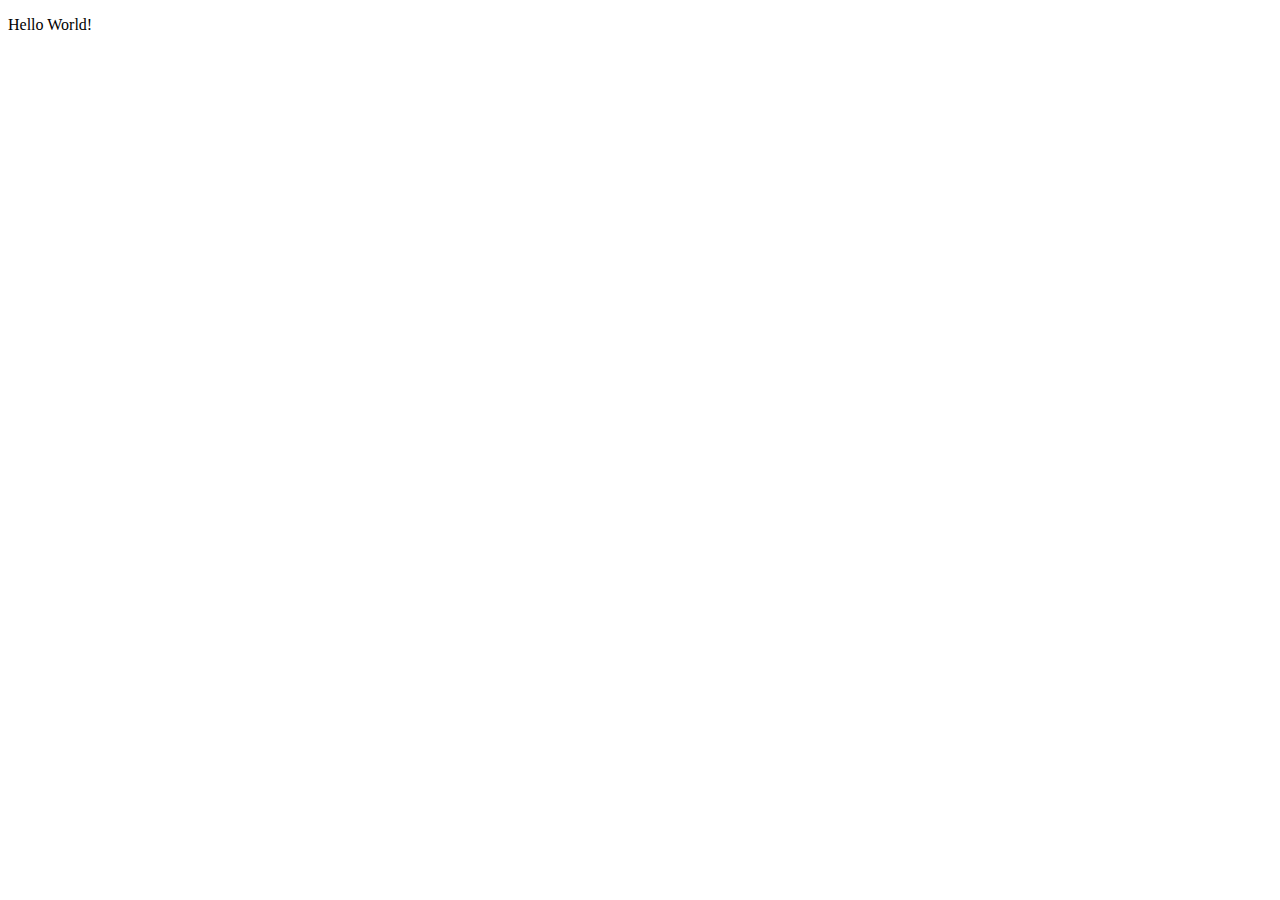
==== Home.html @ 7dea5ce4 "adding paragraph" ====
<!DOCTYPE html>
<html lang="en">
<head>
    <meta charset="UTF-8">
    <meta name="viewport" content="width=device-width, initial-scale=1.0">
    <title>Document</title>
    <link rel="stylesheet" src="style.css">
</head>     
<body>
    <p>Hello World!</p>  
</body>
</html>
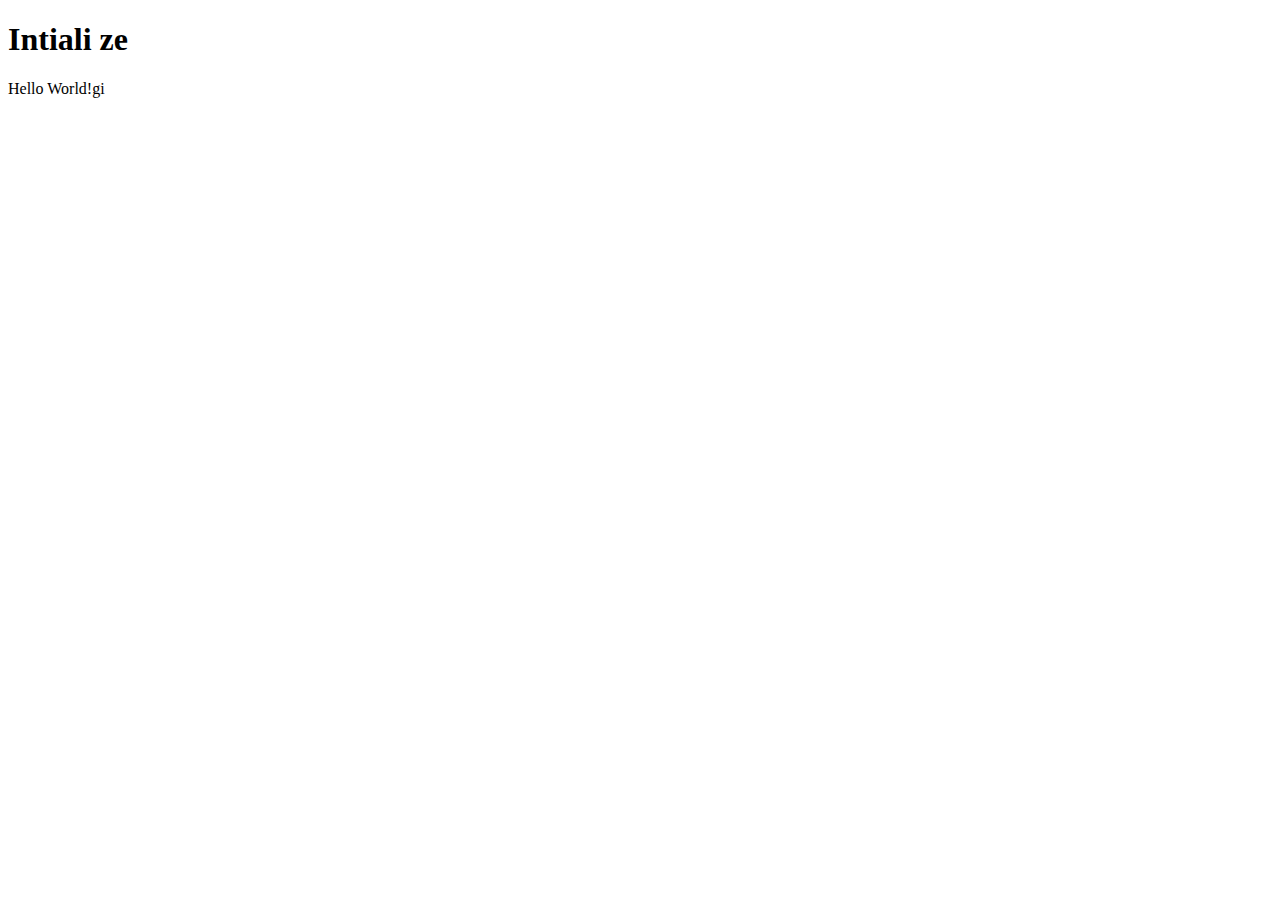
==== commit 7b43b8c6: "Merge branch 'mico'" ====
--- a/Home.html
+++ b/Home.html
@@ -7,6 +7,7 @@
     <link rel="stylesheet" src="style.css">
 </head>     
 <body>
-    <p>Hello World!</p>  
+    <h1>Intiali ze</h1>  
+    <p>Hello World!gi</p>  
 </body>
 </html>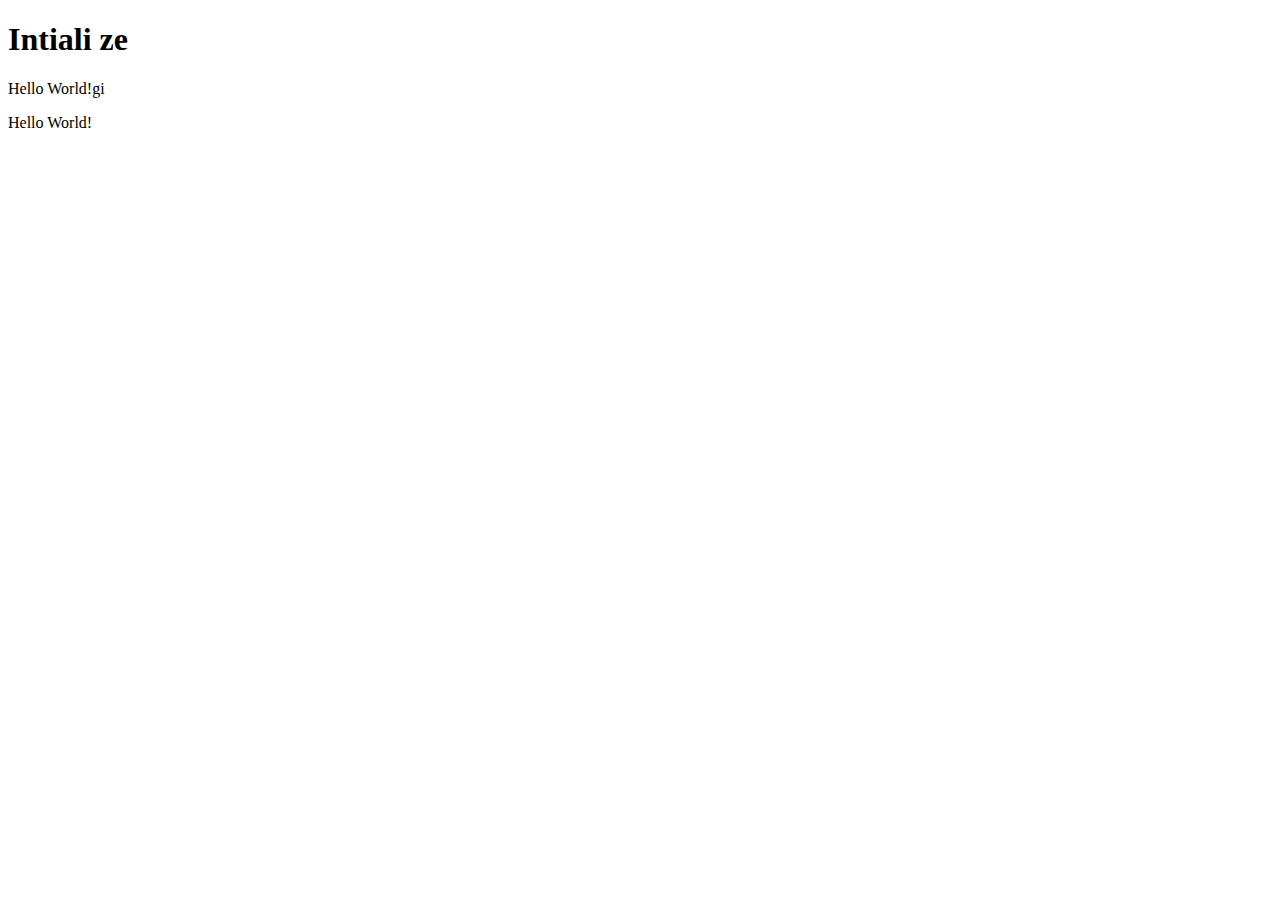
==== commit dfb39850: "Merge branch 'mico'" ====
--- a/Home.html
+++ b/Home.html
@@ -9,5 +9,6 @@
 <body>
     <h1>Intiali ze</h1>  
     <p>Hello World!gi</p>  
+    <p>Hello World!</p>  
 </body>
 </html>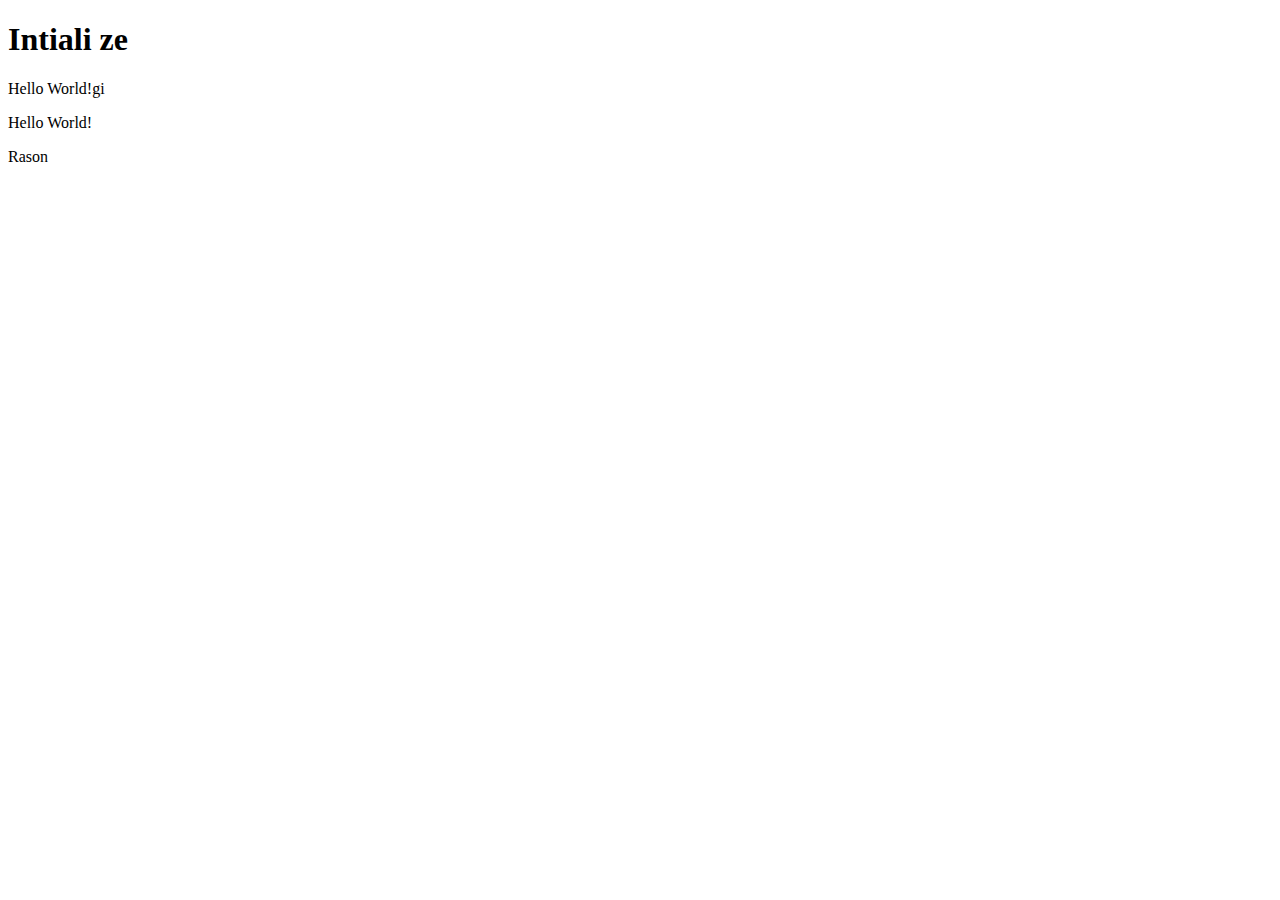
==== commit fcf5462c: "Little test" ====
--- a/Home.html
+++ b/Home.html
@@ -10,5 +10,6 @@
     <h1>Intiali ze</h1>  
     <p>Hello World!gi</p>  
     <p>Hello World!</p>  
+    <p>Rason</p>
 </body>
 </html>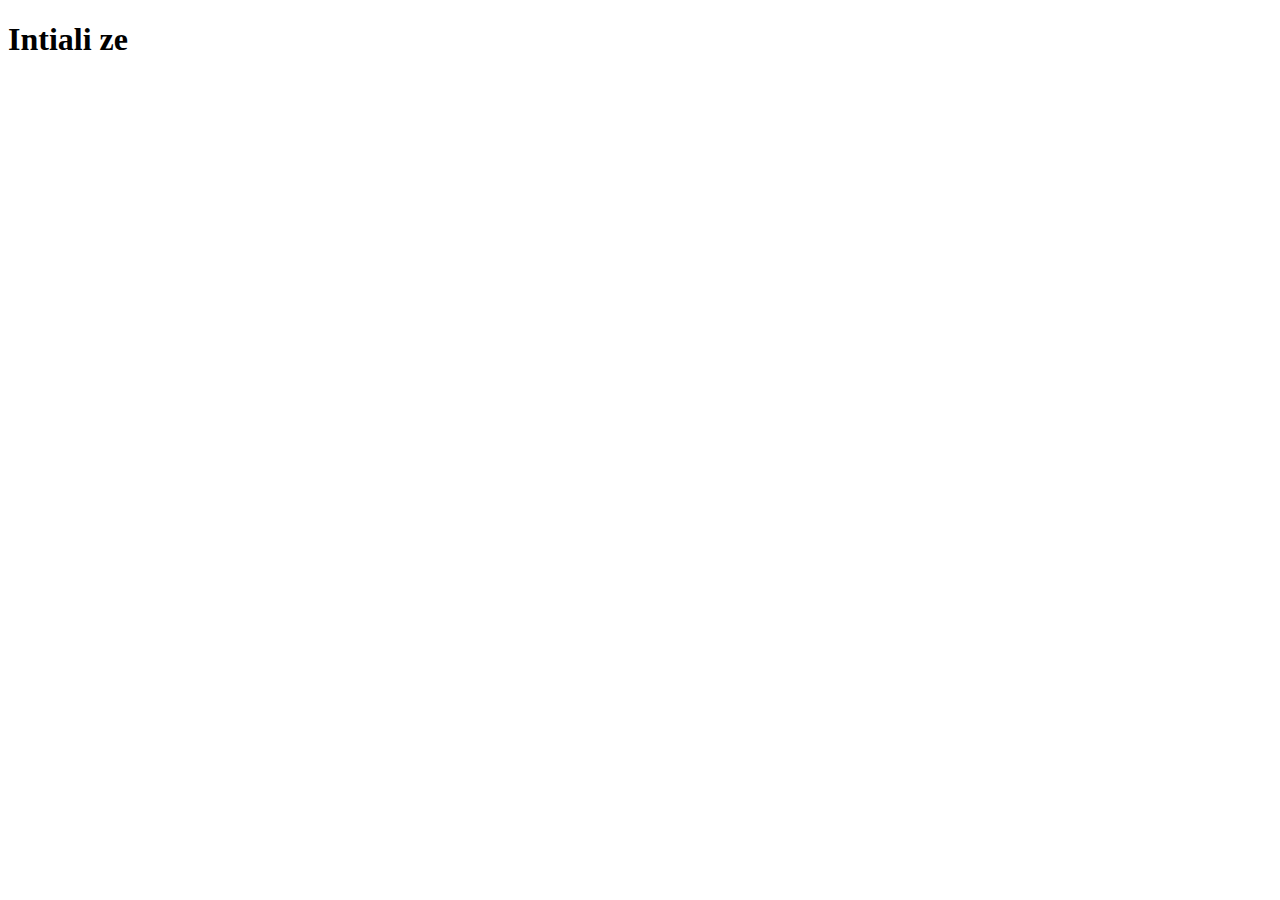
==== commit f1a946bc: "Editing home page" ====
--- a/Home.html
+++ b/Home.html
@@ -3,13 +3,10 @@
 <head>
     <meta charset="UTF-8">
     <meta name="viewport" content="width=device-width, initial-scale=1.0">
-    <title>Document</title>
+    <title>Home</title>
     <link rel="stylesheet" src="style.css">
 </head>     
 <body>
     <h1>Intiali ze</h1>  
-    <p>Hello World!gi</p>  
-    <p>Hello World!</p>  
-    <p>Rason</p>
 </body>
 </html>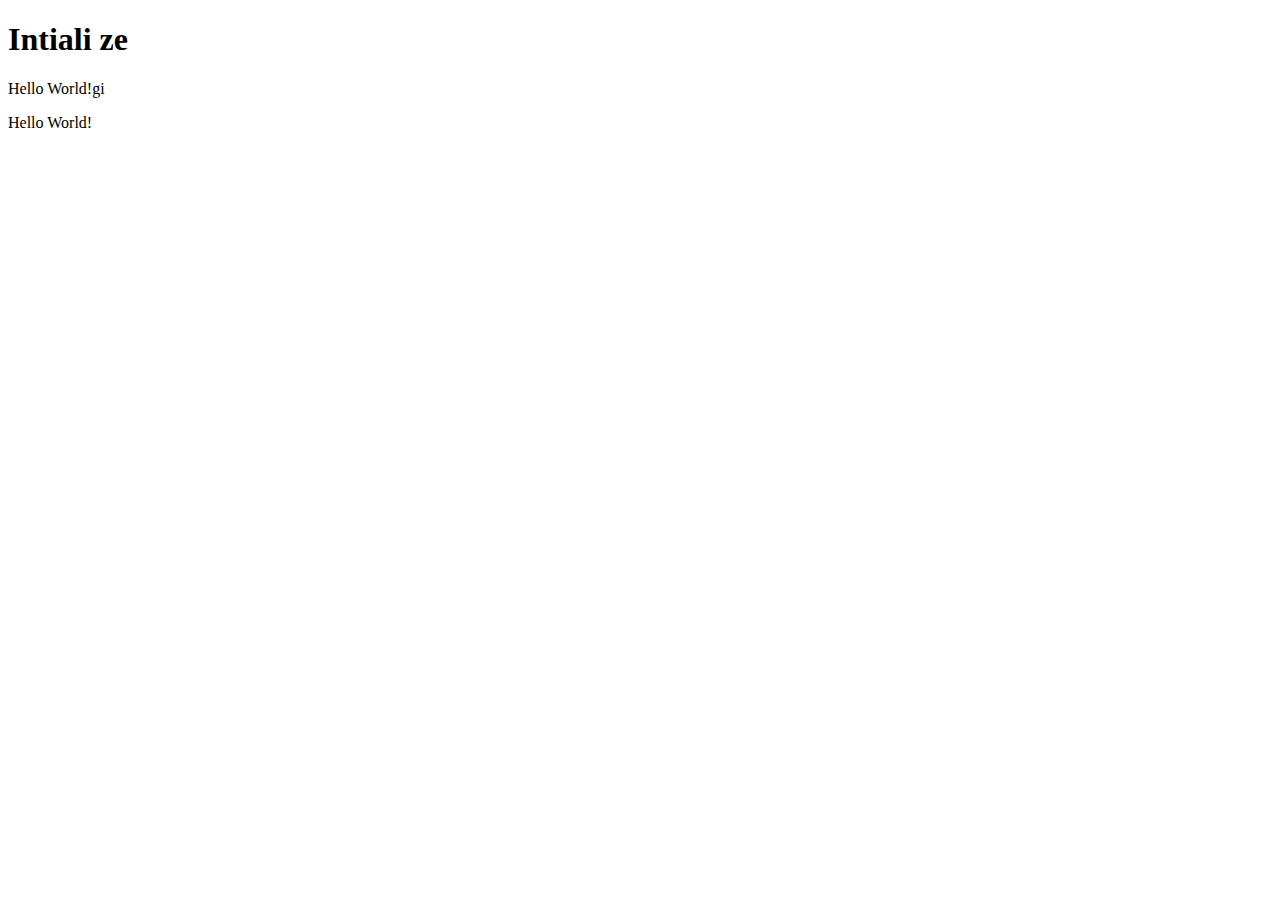
==== commit 0a496d3e: "test commit" ====
--- a/Home.html
+++ b/Home.html
@@ -8,5 +8,7 @@
 </head>     
 <body>
     <h1>Intiali ze</h1>  
+    <p>Hello World!gi</p>  
+    <p>Hello World!</p>  
 </body>
 </html>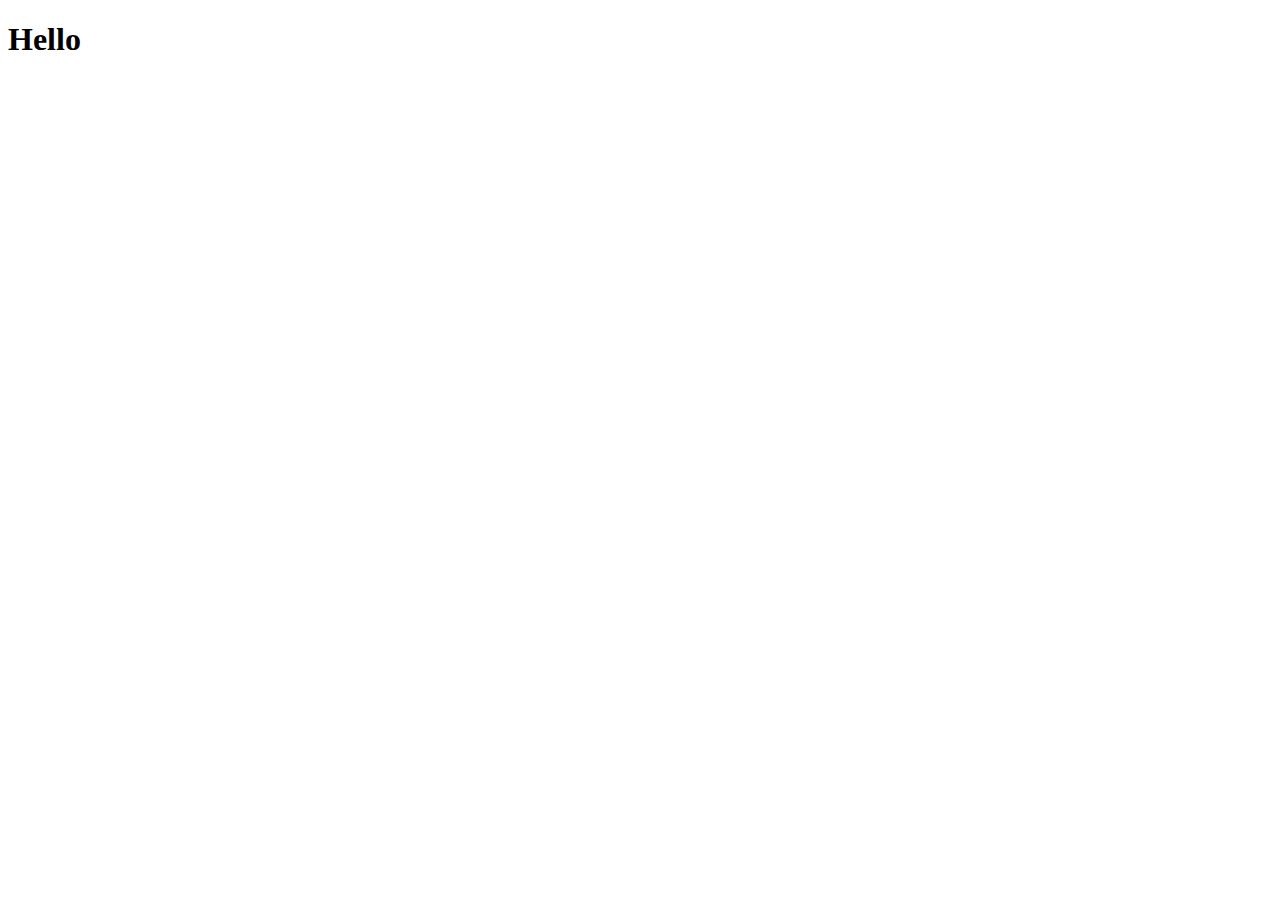
==== commit 2bbc879f: "testing" ====
--- a/Home.html
+++ b/Home.html
@@ -7,8 +7,6 @@
     <link rel="stylesheet" src="style.css">
 </head>     
 <body>
-    <h1>Intiali ze</h1>  
-    <p>Hello World!gi</p>  
-    <p>Hello World!</p>  
+    <h1>Hello</h1>
 </body>
 </html>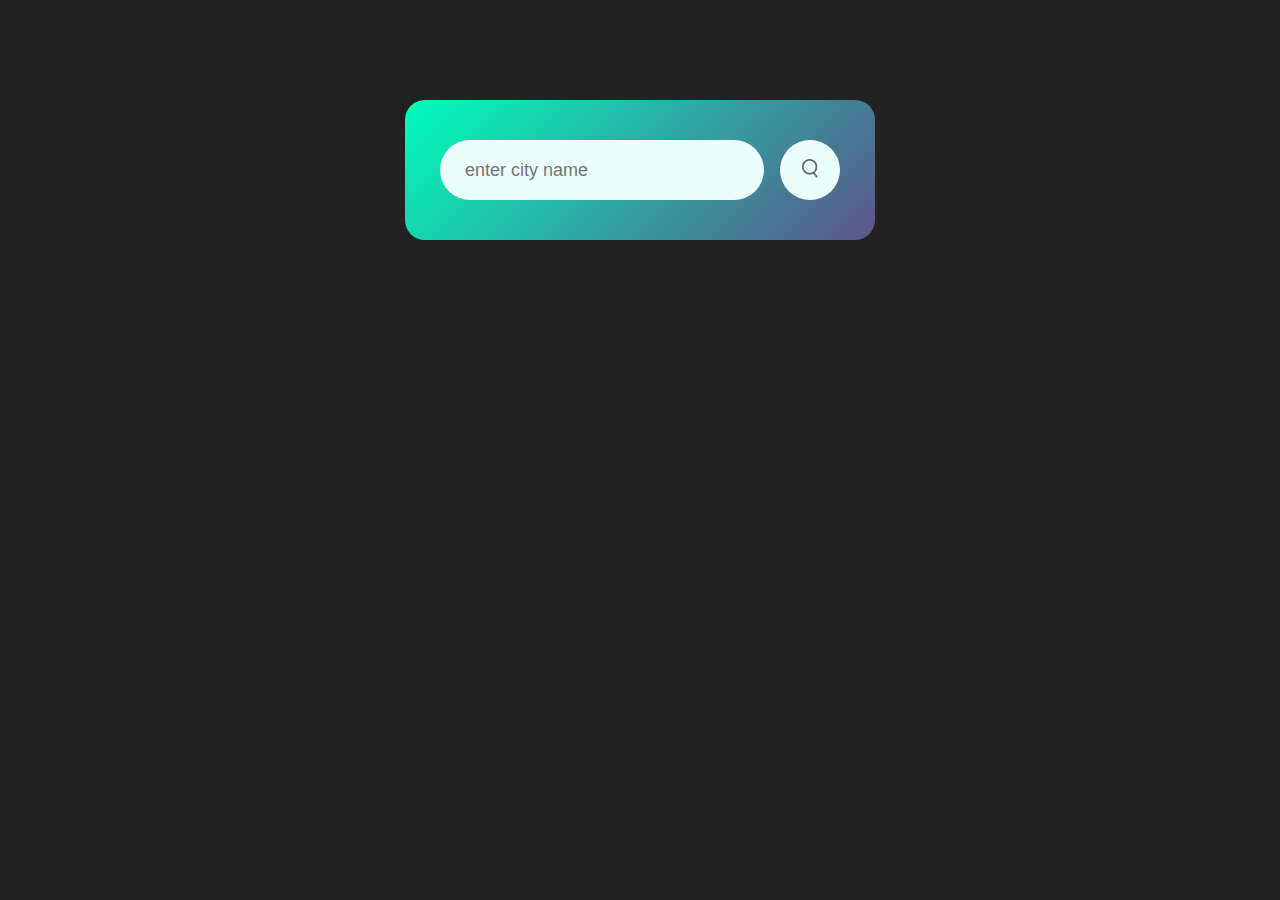
==== commit 24cab080: "Adding Ui for the home page" ====
--- a/Home.html
+++ b/Home.html
@@ -3,10 +3,40 @@
 <head>
     <meta charset="UTF-8">
     <meta name="viewport" content="width=device-width, initial-scale=1.0">
-    <title>Home</title>
-    <link rel="stylesheet" src="style.css">
-</head>     
-<body>
-    <h1>Hello</h1>
+    <title>Weather API Clone</title>
+    <link rel="stylesheet" href="style.css">
+</head>
+<body> 
+    <div class="card">
+        <div class="search">
+            <input type="text" placeholder="enter city name" spellcheck="false">
+            <button><img src="images/search.png"></button>
+        </div>
+        <div class="error">
+            <p>Invalid city name</p>
+        </div>
+        <div class="weather">
+            <img src="images/rain.png" class="weather-icon">
+            <h1 class="temp">22°c</h1>
+            <h2 class="city">New York </h2>
+            <div class="details">
+                <div class="col">
+                    <img src="images/humidity.png">
+                    <div>
+                        <p class="humidity">50%</p>
+                        <p>Humidity</p>
+                    </div>
+                </div>
+                <div class="col">
+                    <img src="images/wind.png">
+                    <div>
+                        <p class="wind">15 km/h</p>
+                        <p>Wind speed</p>
+                    </div>
+                </div>
+            </div>
+        </div>
+    </div>
+    <script src="script.js"></script>
 </body>
 </html>--- a/style.css
+++ b/style.css
@@ -0,0 +1,107 @@
+*{
+    margin: 0;
+    padding: 0;
+    font-family: 'Poppins', sans-serif;
+    box-sizing: border-box;
+}
+
+body {
+    background-color: #222;
+}
+
+.card {
+    width: 90%;
+    max-width: 470px;
+    background: linear-gradient(135deg, #00feba, #5b548a);
+    color: #fff;
+    margin: 100px auto 0;
+    border-radius: 20px;
+    padding: 40px 35px;
+    text-align: center;
+}
+
+.search {
+    width: 100%;
+    display: flex;
+    align-items: center;
+    justify-content: space-between;
+}
+
+.search input {
+    border: 0;
+    outline: 0;
+    background: #ebfffc;
+    color: #555;
+    padding: 10px 25px;
+    height: 60px;
+    border-radius: 30px;
+    flex: 1;    
+    margin-right: 16px;
+    font-size: 18px;
+}
+
+.search button {
+    border: 0;
+    outline: 0;
+    background: #ebfffc;
+    border-radius: 50%;
+    width: 60px;
+    height: 60px;
+    cursor: pointer;
+}
+
+.search button img {
+    width: 16px;
+}
+
+.weather {
+    display: none;
+}
+
+.weather-icon {
+    width: 170px;
+    margin-top: 30px;
+}
+
+.weather h1 {
+    font-size: 80px;
+    font-weight: 500;
+}
+
+.weather h2 {
+    font-size: 45px;
+    font-weight: 400;
+    margin-top: -10px;
+}
+
+.details {
+    display: flex;
+    align-items: center;
+    justify-content: space-between;
+    pad: 0 20px;
+    margin-top: 50px;
+}
+
+.col {
+    display: flex;
+    align-items: center;
+    text-align: left;
+}
+
+.col img {
+    width: 40px;
+    margin-right: 10px;
+}
+
+.humidity, .wind {
+    font-size: 28px;
+    margin-top: -6px;
+}
+
+.error {
+    text-align: left;
+    margin-left: 10px;
+    font-size: 14px;
+    margin-top: 10px;
+    display: none;
+}